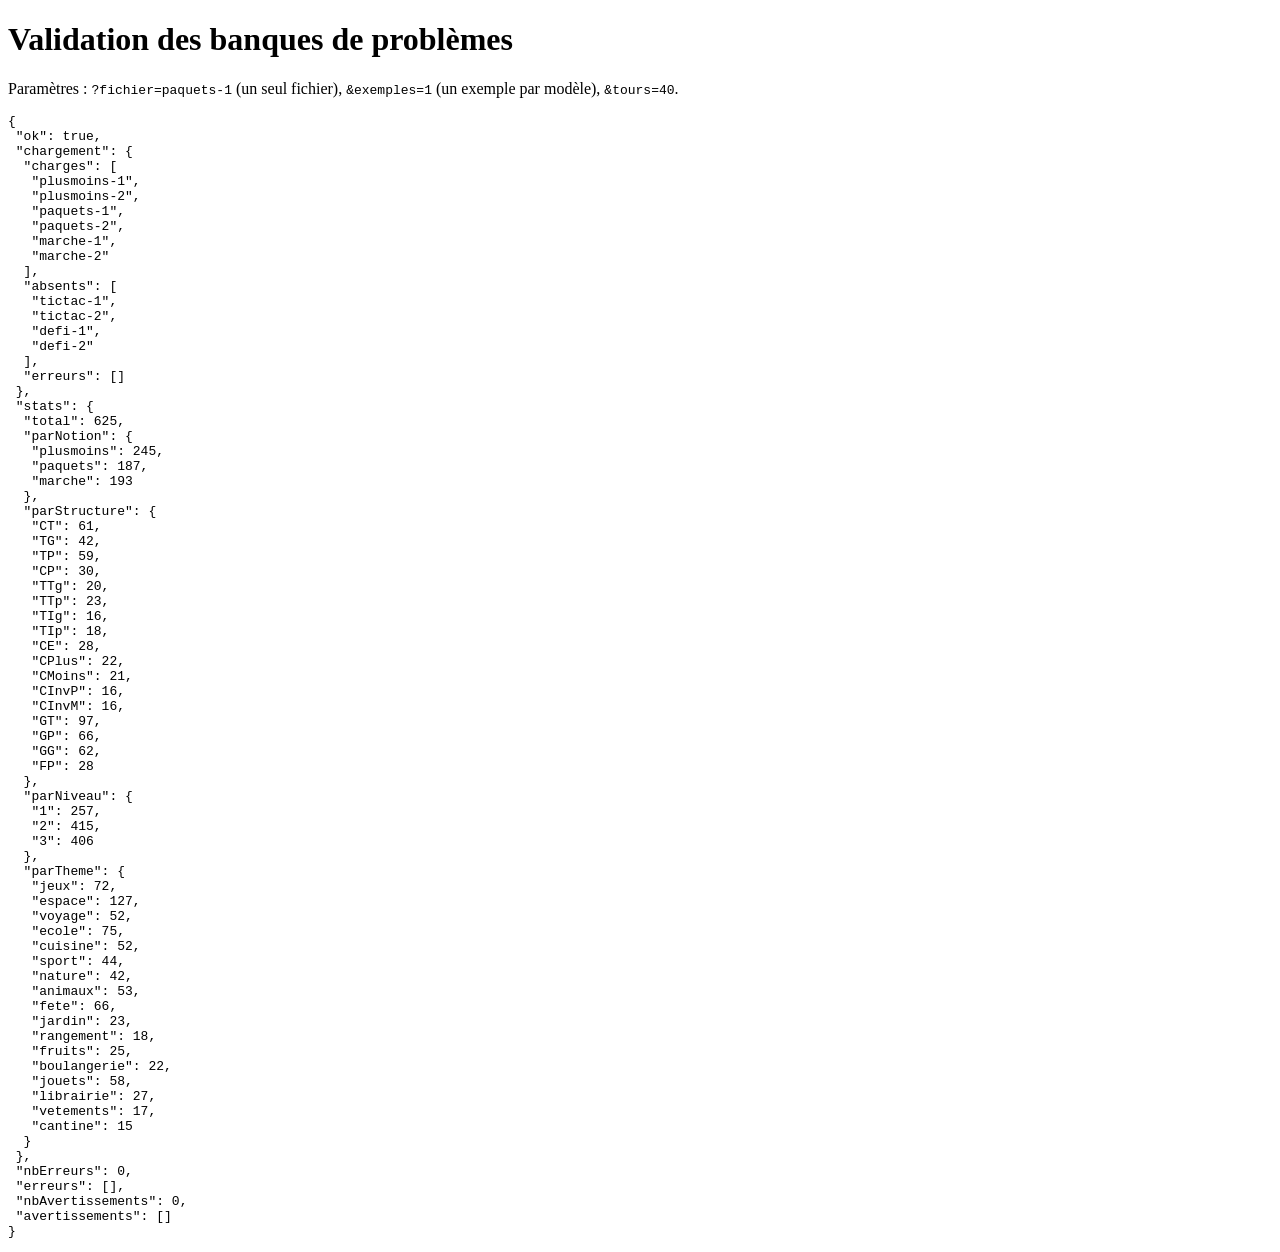
==== tests/banques.html @ befbda26 "v2 : moteur de problèmes, sauvegarde v2, 6 banques (625 modèles), couche jeu" ====
<!doctype html>
<html lang="fr">
<head>
  <meta charset="utf-8">
  <title>Validation des banques de problèmes</title>
</head>
<body>
  <h1>Validation des banques de problèmes</h1>
  <p>Paramètres : <code>?fichier=paquets-1</code> (un seul fichier), <code>&amp;exemples=1</code> (un exemple par modèle), <code>&amp;tours=40</code>.</p>
  <pre id="resultat">en cours…</pre>
  <script src="../js/problemes/moteur.js"></script>
  <script>
  'use strict';
  const FICHIERS = ['plusmoins-1', 'plusmoins-2', 'paquets-1', 'paquets-2', 'marche-1', 'marche-2', 'tictac-1', 'tictac-2', 'defi-1', 'defi-2'];
  const params = new URLSearchParams(location.search);
  const choisis = params.get('fichier') ? params.get('fichier').split(',') : FICHIERS;
  const TOURS = parseInt(params.get('tours') || '40', 10);
  const AVEC_EXEMPLES = params.get('exemples') === '1';
  const chargement = { charges: [], absents: [], erreurs: [] };

  // Fichier courant pendant le chargement, pour savoir d'où vient chaque modèle
  const origine = {};
  const ajouterOriginal = Problemes.ajouter;

  function charger(nom) {
    return new Promise(res => {
      const s = document.createElement('script');
      s.src = `../js/problemes/banques/${nom}.js`;
      s.onload = () => { chargement.charges.push(nom); res(); };
      s.onerror = () => { chargement.absents.push(nom); res(); };
      document.body.append(s);
    });
  }
  window.addEventListener('error', e => chargement.erreurs.push(`${e.filename ? e.filename.split('/').pop() : ''}:${e.lineno} ${e.message}`));

  const LABELS_REQUIS = { pt: ['tout', 'p1', 'p2'], cmp: ['grand', 'petit'], grp: ['total', 'nb', 'taille'], fois: ['petit', 'grand'], frise: [] };

  function lint(texte) {
    const p = [];
    if (/\s{2,}/.test(texte.replace(/ /g, ' '))) p.push('espaces doubles');
    if (/ [.,](?!\d)/.test(texte)) p.push('espace avant . ou ,');
    if (/\bde [aeiouéèêâîôûhAEIOUÉÈÊÂÎÔÛH]/.test(texte) && !/\bde (hauteur|haut|huit|huile)/.test(texte)) p.push('« de » + voyelle (élision ?)');
    if (/\bque [aeiouéèêâîôûAEIOUÉÈÊÂÎÔÛ]/.test(texte)) p.push('« que » + voyelle (élision ?)');
    if (/\bla [aeiouéèêâîôûAEIOUÉ]/.test(texte)) p.push('« la » + voyelle (élision ?)');
    if (/\ble [aeiouéèêâîôûAEIOUÉ]/.test(texte)) p.push('« le » + voyelle (élision ?)');
    if (/undefined|NaN|null|\[object/.test(texte)) p.push('valeur manquante');
    if (/[{}]/.test(texte)) p.push('accolade non remplacée');
    return p;
  }

  async function lancer() {
    for (const f of choisis) {
      Problemes.ajouter = (notion, modeles) => { modeles.forEach(m => { origine[m.id] = f; }); return ajouterOriginal(notion, modeles); };
      await charger(f);
    }
    Problemes.ajouter = ajouterOriginal;

    const erreurs = [], avertissements = [], exemples = [];
    const stats = { total: 0, parNotion: {}, parStructure: {}, parNiveau: { 1: 0, 2: 0, 3: 0 }, parTheme: {} };
    const ctx = { enfant: { n: 'Emma', g: 'f' }, amis: [{ n: 'Inès', g: 'f' }, { n: 'Hugo', g: 'm' }], pnj: { n: 'Zubi', g: 'm' } };

    for (const notion of Problemes.NOTIONS) {
      for (const m of Problemes.BANQUES[notion]) {
        if (!origine[m.id]) continue;
        stats.total++;
        stats.parNotion[notion] = (stats.parNotion[notion] || 0) + 1;
        stats.parStructure[m.structure] = (stats.parStructure[m.structure] || 0) + 1;
        (m.themes || ['(aucun)']).forEach(t => { stats.parTheme[t] = (stats.parTheme[t] || 0) + 1; });
        if (!m.themes || !m.themes.length) avertissements.push({ id: m.id, message: 'aucun thème' });
        const niveaux = Problemes.niveauxDe(m);
        let exemple = null;
        for (const niv of niveaux) {
          stats.parNiveau[niv]++;
          let rates = 0;
          const maxNombre = { valeur: 0 };
          for (let i = 0; i < TOURS; i++) {
            let p;
            try {
              p = Problemes.instancier(m, notion, niv, ctx, { piege: i % 3 === 0 });
            } catch (e) {
              erreurs.push({ id: m.id, niv, message: 'exception : ' + e.message });
              break;
            }
            if (!p) { rates++; continue; }
            if (!exemple && niv === niveaux[0]) exemple = p;
            const textes = [...p.oral, p.reponse.juste, ...p.reponse.fausses, ...p.etapes.map(e => e.question || '')];
            const tout = textes.join(' | ');
            const pbs = new Set();
            textes.forEach(t => lint(t).forEach(x => pbs.add(x)));
            pbs.forEach(x => (x.includes('élision') ? avertissements : erreurs).push({ id: m.id, niv, message: x, exemple: tout }));
            if (!p.question.trim().endsWith('?')) erreurs.push({ id: m.id, niv, message: 'la question ne finit pas par « ? »', exemple: p.question });
            p.oral.slice(0, -1).forEach(o => { if (!/[.!]$/.test(o.trim())) erreurs.push({ id: m.id, niv, message: 'phrase sans point final', exemple: o }); });
            if (p.reponse.fausses.length < 2) erreurs.push({ id: m.id, niv, message: 'il faut au moins 2 phrases fausses' });
            if (new Set([p.reponse.juste, ...p.reponse.fausses]).size !== p.reponse.fausses.length + 1) erreurs.push({ id: m.id, niv, message: 'phrases réponse identiques', exemple: tout });
            const rTexte = Problemes.formater(p.vals.r, p.formats.r || 'nombre');
            if (!p.reponse.juste.includes(rTexte)) erreurs.push({ id: m.id, niv, message: 'la phrase juste ne contient pas le résultat ' + rTexte, exemple: p.reponse.juste });
            for (const e of p.etapes) {
              const o = e.op;
              const calc = { '+': o.g + o.d, '−': o.g - o.d, '×': o.g * o.d, '÷': o.g / o.d }[o.signe];
              if (calc !== o.r) erreurs.push({ id: m.id, niv, message: `calcul incohérent ${o.g} ${o.signe} ${o.d} ≠ ${o.r}` });
              if (e.schema) {
                for (const lab of LABELS_REQUIS[e.schema.forme] || []) if (!e.schema.labels[lab]) erreurs.push({ id: m.id, niv, message: `label de schéma manquant : ${lab}` });
              }
            }
            if (p.etapes.length > 1) {
              const e0 = p.etapes[0];
              if (!e0.question || !e0.question.trim().endsWith('?')) erreurs.push({ id: m.id, niv, message: 'deux étapes : sousQuestion manquante ou sans « ? »' });
              if ((e0.autresQuestions || []).length < 2) erreurs.push({ id: m.id, niv, message: 'deux étapes : il faut au moins 2 autresQuestions' });
              if (!p.cartes.x || /undefined/.test(p.cartes.x)) erreurs.push({ id: m.id, niv, message: 'deux étapes : uniteX manquante' });
            }
            const manquantes = p.utiles.filter(k => !p.cartes[k]);
            if (manquantes.length) erreurs.push({ id: m.id, niv, message: 'données sans carte : ' + manquantes });
            for (const k of ['a', 'b', 'c', 'r', 'x']) if (p.vals[k] != null && (p.formats[k] || 'nombre') === 'nombre') maxNombre.valeur = Math.max(maxNombre.valeur, p.vals[k]);
          }
          if (rates > TOURS * 0.2) erreurs.push({ id: m.id, niv, message: `nombres impossibles à tirer (${rates}/${TOURS} échecs) : vérifier max/limites/nombres()` });
          if (niv === 1 && maxNombre.valeur > 100) avertissements.push({ id: m.id, niv, message: `grade 1 avec un nombre jusqu'à ${maxNombre.valeur} (attendu ≤ 100)` });
          if (niv === 2 && maxNombre.valeur > 1000) avertissements.push({ id: m.id, niv, message: `grade 2 avec un nombre jusqu'à ${maxNombre.valeur} (attendu ≤ 1 000)` });
        }
        if (AVEC_EXEMPLES && exemple) exemples.push(`[${m.id} ${m.structure}] ${exemple.oral.join(' ')} → ${exemple.etapes.map(e => `${e.op.g} ${e.op.signe} ${e.op.d} = ${e.op.r}`).join(' ; ')} | ✔ ${exemple.reponse.juste} | ✘ ${exemple.reponse.fausses.join(' / ')}`);
      }
    }
    const uniques = (liste) => {
      const vus = new Set();
      return liste.filter(e => { const k = e.id + '|' + e.message; if (vus.has(k)) return false; vus.add(k); return true; });
    };
    const E = uniques(erreurs), A = uniques(avertissements);
    const rapport = {
      ok: E.length === 0 && chargement.erreurs.length === 0,
      chargement, stats,
      nbErreurs: E.length, erreurs: E.slice(0, 150),
      nbAvertissements: A.length, avertissements: A.slice(0, 100),
    };
    if (AVEC_EXEMPLES) rapport.exemples = exemples;
    document.getElementById('resultat').textContent = JSON.stringify(rapport, null, 1);
  }
  lancer();
  </script>
</body>
</html>
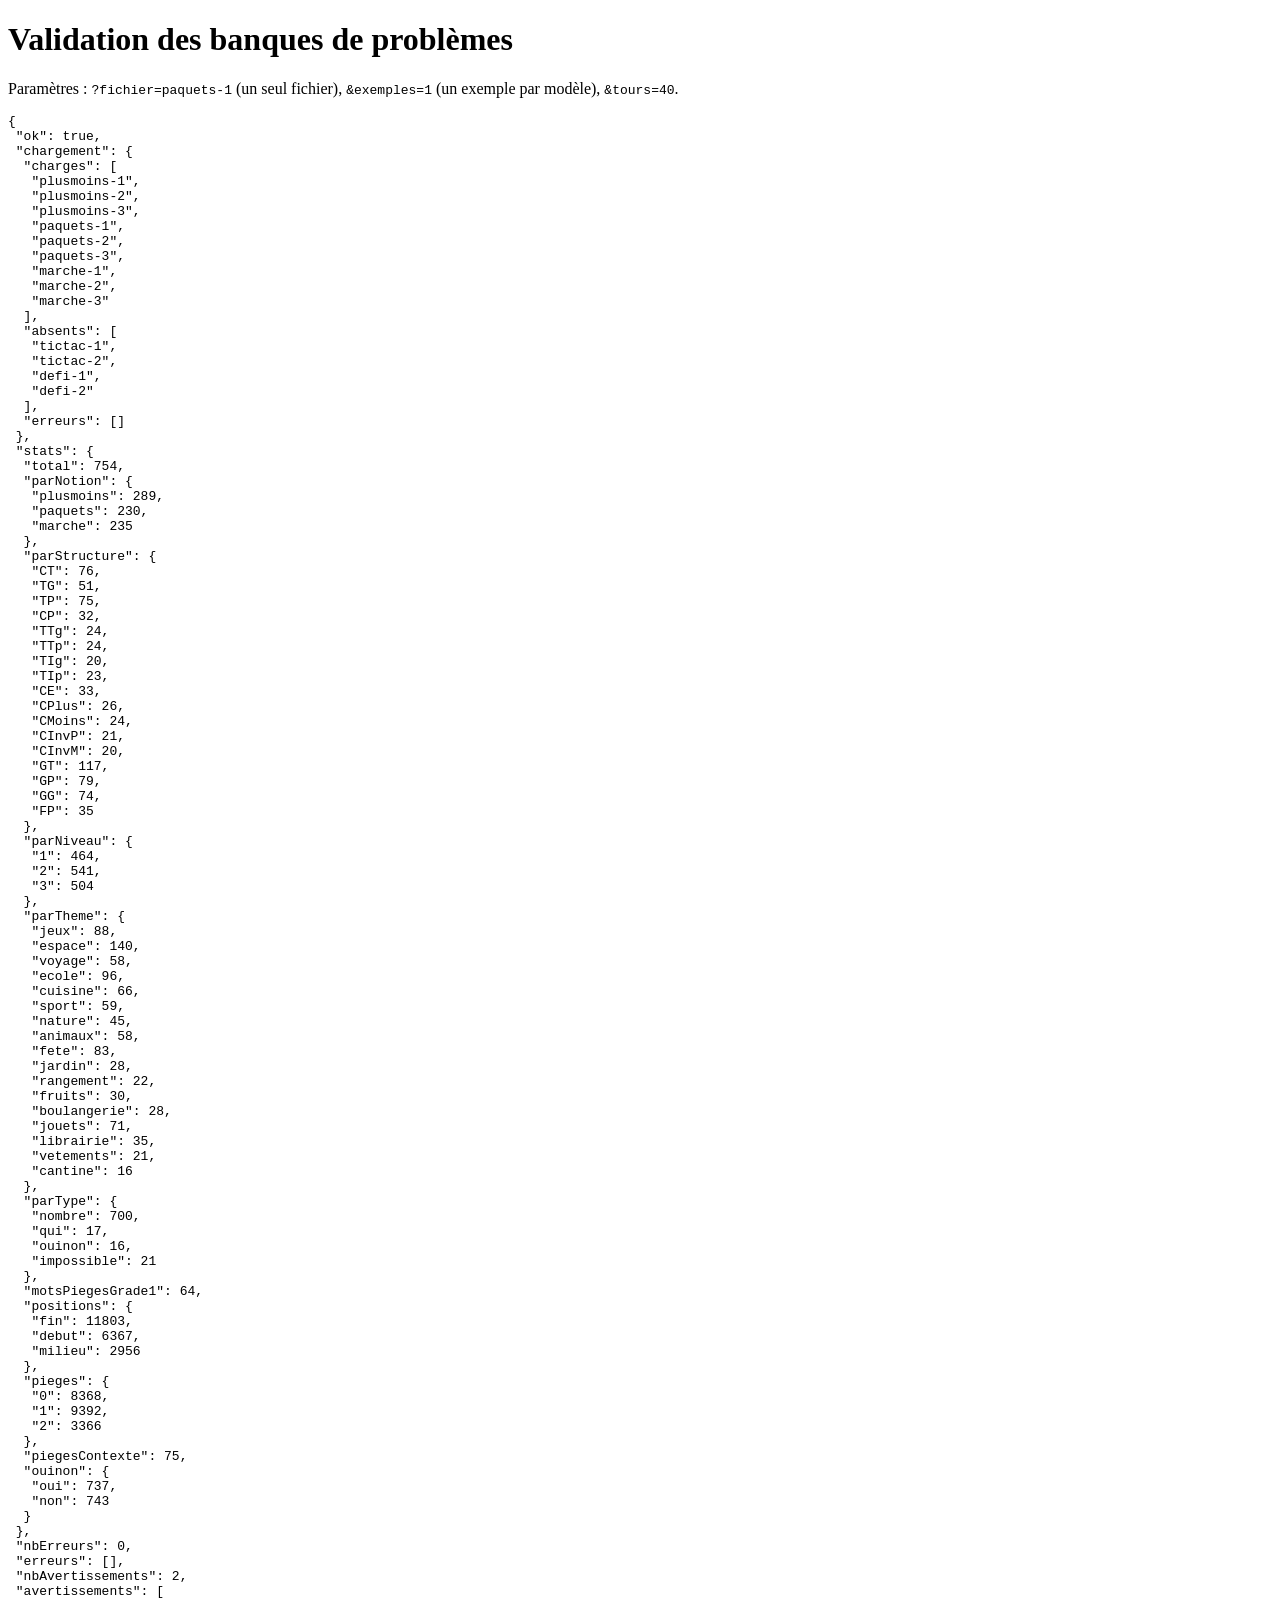
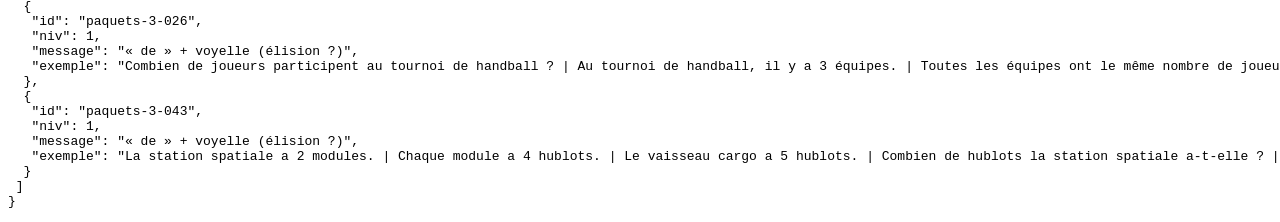
==== commit d7bb084c: "Lecture obligatoire : question à place variable, pièges, mots-pièges dès le grade 1, réponses qui/ou" ====
--- a/tests/banques.html
+++ b/tests/banques.html
@@ -11,7 +11,7 @@
   <script src="../js/problemes/moteur.js"></script>
   <script>
   'use strict';
-  const FICHIERS = ['plusmoins-1', 'plusmoins-2', 'paquets-1', 'paquets-2', 'marche-1', 'marche-2', 'tictac-1', 'tictac-2', 'defi-1', 'defi-2'];
+  const FICHIERS = ['plusmoins-1', 'plusmoins-2', 'plusmoins-3', 'paquets-1', 'paquets-2', 'paquets-3', 'marche-1', 'marche-2', 'marche-3', 'tictac-1', 'tictac-2', 'defi-1', 'defi-2'];
   const params = new URLSearchParams(location.search);
   const choisis = params.get('fichier') ? params.get('fichier').split(',') : FICHIERS;
   const TOURS = parseInt(params.get('tours') || '40', 10);
@@ -25,7 +25,7 @@
   function charger(nom) {
     return new Promise(res => {
       const s = document.createElement('script');
-      s.src = `../js/problemes/banques/${nom}.js`;
+      s.src = nom === 'exemples' ? 'exemples.js' : `../js/problemes/banques/${nom}.js`;   // ?fichier=exemples : tests/exemples.js
       s.onload = () => { chargement.charges.push(nom); res(); };
       s.onerror = () => { chargement.absents.push(nom); res(); };
       document.body.append(s);
@@ -39,10 +39,11 @@
     const p = [];
     if (/\s{2,}/.test(texte.replace(/ /g, ' '))) p.push('espaces doubles');
     if (/ [.,](?!\d)/.test(texte)) p.push('espace avant . ou ,');
-    if (/\bde [aeiouéèêâîôûhAEIOUÉÈÊÂÎÔÛH]/.test(texte) && !/\bde (hauteur|haut|huit|huile)/.test(texte)) p.push('« de » + voyelle (élision ?)');
-    if (/\bque [aeiouéèêâîôûAEIOUÉÈÊÂÎÔÛ]/.test(texte)) p.push('« que » + voyelle (élision ?)');
-    if (/\bla [aeiouéèêâîôûAEIOUÉ]/.test(texte)) p.push('« la » + voyelle (élision ?)');
-    if (/\ble [aeiouéèêâîôûAEIOUÉ]/.test(texte)) p.push('« le » + voyelle (élision ?)');
+    // (?<!\p{L}) : vrai début de mot, même après une lettre accentuée (« bibliothèque a » n'est pas « que a »)
+    if (/(?<!\p{L})de [aeiouéèêâîôûhAEIOUÉÈÊÂÎÔÛH]/u.test(texte) && !/(?<!\p{L})de (hauteur|haut|huit|huile)/u.test(texte)) p.push('« de » + voyelle (élision ?)');
+    if (/(?<!\p{L})que [aeiouéèêâîôûAEIOUÉÈÊÂÎÔÛ]/u.test(texte)) p.push('« que » + voyelle (élision ?)');
+    if (/(?<!\p{L})la [aeiouéèêâîôûAEIOUÉ]/u.test(texte)) p.push('« la » + voyelle (élision ?)');
+    if (/(?<!\p{L})le [aeiouéèêâîôûAEIOUÉ]/u.test(texte)) p.push('« le » + voyelle (élision ?)');
     if (/undefined|NaN|null|\[object/.test(texte)) p.push('valeur manquante');
     if (/[{}]/.test(texte)) p.push('accolade non remplacée');
     return p;
@@ -56,7 +57,53 @@
     Problemes.ajouter = ajouterOriginal;
 
     const erreurs = [], avertissements = [], exemples = [];
-    const stats = { total: 0, parNotion: {}, parStructure: {}, parNiveau: { 1: 0, 2: 0, 3: 0 }, parTheme: {} };
+    const stats = {
+      total: 0, parNotion: {}, parStructure: {}, parNiveau: { 1: 0, 2: 0, 3: 0 }, parTheme: {}, parType: {},
+      motsPiegesGrade1: 0, positions: {}, pieges: { 0: 0, 1: 0, 2: 0 }, piegesContexte: 0, ouinon: { oui: 0, non: 0 },
+    };
+    const PA = Problemes.perso({ n: 'Inès', g: 'f' }), PB = Problemes.perso({ n: 'Hugo', g: 'm' });
+    const PD = { ils: 'ils', Ils: 'Ils', eux: 'eux' };
+    const rndT = (a, b) => a + Math.floor(Math.random() * (b - a + 1));
+    // Vérifications propres au modèle (champs facultatifs : reponse, piegesContexte, questionFin, questionDebut, phrasesDebut)
+    function verifierModele(m) {
+      const E = message => erreurs.push({ id: m.id, message });
+      if (m.reponse != null && !Problemes.TYPES_REPONSE.includes(m.reponse)) E(`reponse inconnue « ${m.reponse} » (nombre, qui, ouinon, impossible)`);
+      if (m.ouiSi != null && m.reponse !== 'ouinon') E('ouiSi sans reponse: \'ouinon\'');
+      if (m.ouiSi != null && typeof m.ouiSi !== 'function' && !['plus', 'moins'].includes(m.ouiSi)) E("ouiSi : 'plus', 'moins' ou une fonction v => booléen");
+      if (m.questionFin != null && typeof m.questionFin !== 'boolean') E('questionFin doit valoir true ou false');
+      let t;
+      try { t = m.texte(PA, PB, PD); } catch (e) { E('texte() : exception ' + e.message); return; }
+      const trous = s => (String(s).match(/\{[abcx](?:\|[^}]*)?\}/g) || []).map(x => x.slice(1, 2)).sort().join('');
+      if (t.phrasesDebut) {
+        if (!Array.isArray(t.phrasesDebut)) E('phrasesDebut doit être un tableau de phrases');
+        else if (trous(t.phrasesDebut.join(' ')) !== trous(t.phrases.join(' '))) E('phrasesDebut : pas les mêmes nombres {a} {b}… que phrases');
+      }
+      if (t.questionDebut != null && (trous(t.questionDebut) !== trous(t.question) || !/\?$/.test(t.questionDebut.trim()))) E('questionDebut : mêmes nombres que question, et finit par « ? »');
+      if (m.reponse === 'qui' && !(Array.isArray(t.candidats) && t.candidats.every(c => c && c.nom && /^[abcr]$/.test(c.k) && c.phrase))) E("'qui' : texte().candidats = [{ nom, k: 'r'|'a'|'b'|'c', phrase }, …]");
+      if (m.reponse === 'ouinon' && !(t.oui && t.non)) E("'ouinon' : texte() doit fournir oui et non");
+      if (m.reponse === 'impossible' && !t.manque) E("'impossible' : texte() doit fournir manque");
+      if (m.piegesContexte != null) {
+        if (!Array.isArray(m.piegesContexte) || !m.piegesContexte.length) { E('piegesContexte doit être un tableau non vide'); return; }
+        stats.piegesContexte++;
+        m.piegesContexte.forEach((pc, j) => {
+          if (!pc || typeof pc.f !== 'function' || typeof pc.v !== 'function') { E(`piegesContexte[${j}] : il faut { f: (A, B) => phrase, v: (niv, rnd) => nombre }`); return; }
+          let ph;
+          try { ph = pc.f(PA, PB, PD); } catch (e) { E(`piegesContexte[${j}].f : exception ${e.message}`); return; }
+          const holes = String(ph).match(/\{[^}]*\}/g) || [];
+          if (holes.length !== 1 || !/^\{d(\|[^}]+)?\}$/.test(holes[0])) E(`piegesContexte[${j}] : la phrase doit contenir exactement un trou {d|unité} (${ph})`);
+          if (!/[.!]$/.test(String(ph).trim())) E(`piegesContexte[${j}] : la phrase doit finir par un point (${ph})`);
+          lint(String(ph).replace(/\{d(\|([^}]*))?\}/, (x, y, u) => '12' + (u ? ' ' + u : ''))).forEach(x => (x.includes('élision') ? avertissements : erreurs).push({ id: m.id, message: `piegesContexte[${j}] : ${x}`, exemple: ph }));
+          if (Problemes.dependDuContexte(ph)) avertissements.push({ id: m.id, message: `piegesContexte[${j}] : la phrase semble dépendre du contexte (pronom) : nommer la personne`, exemple: ph });
+          for (const niv of Problemes.niveauxDe(m)) {
+            for (let k = 0; k < 5; k++) {
+              let val;
+              try { val = pc.v(niv, rndT); } catch (e) { E(`piegesContexte[${j}].v : exception ${e.message}`); return; }
+              if (!Number.isInteger(val) || val < 1) { E(`piegesContexte[${j}].v(${niv}) doit renvoyer un entier ≥ 1 (reçu ${val})`); return; }
+            }
+          }
+        });
+      }
+    }
     const ctx = { enfant: { n: 'Emma', g: 'f' }, amis: [{ n: 'Inès', g: 'f' }, { n: 'Hugo', g: 'm' }], pnj: { n: 'Zubi', g: 'm' } };
 
     for (const notion of Problemes.NOTIONS) {
@@ -67,7 +114,11 @@
         stats.parStructure[m.structure] = (stats.parStructure[m.structure] || 0) + 1;
         (m.themes || ['(aucun)']).forEach(t => { stats.parTheme[t] = (stats.parTheme[t] || 0) + 1; });
         if (!m.themes || !m.themes.length) avertissements.push({ id: m.id, message: 'aucun thème' });
+        verifierModele(m);
+        const typeM = Problemes.typeDe(m);
+        stats.parType[typeM] = (stats.parType[typeM] || 0) + 1;
         const niveaux = Problemes.niveauxDe(m);
+        if (niveaux.includes(1) && Problemes.estMotPiege(m)) stats.motsPiegesGrade1++;
         let exemple = null;
         for (const niv of niveaux) {
           stats.parNiveau[niv]++;
@@ -76,24 +127,54 @@
           for (let i = 0; i < TOURS; i++) {
             let p;
             try {
-              p = Problemes.instancier(m, notion, niv, ctx, { piege: i % 3 === 0 });
+              // 1 tirage sur 3 au naturel (statistiques), les autres forcent les pièges et la place de la question
+              p = Problemes.instancier(m, notion, niv, ctx, i % 3 === 0 ? {} : i % 3 === 1 ? { piege: 2, position: 'debut' } : { piege: 1, position: 'milieu' });
             } catch (e) {
               erreurs.push({ id: m.id, niv, message: 'exception : ' + e.message });
               break;
             }
             if (!p) { rates++; continue; }
             if (!exemple && niv === niveaux[0]) exemple = p;
-            const textes = [...p.oral, p.reponse.juste, ...p.reponse.fausses, ...p.etapes.map(e => e.question || '')];
+            const textes = [...p.oral, p.reponse.juste, ...p.reponse.fausses, p.reponse.manque || '', ...p.etapes.map(e => e.question || '')];
             const tout = textes.join(' | ');
             const pbs = new Set();
             textes.forEach(t => lint(t).forEach(x => pbs.add(x)));
             pbs.forEach(x => (x.includes('élision') ? avertissements : erreurs).push({ id: m.id, niv, message: x, exemple: tout }));
             if (!p.question.trim().endsWith('?')) erreurs.push({ id: m.id, niv, message: 'la question ne finit pas par « ? »', exemple: p.question });
-            p.oral.slice(0, -1).forEach(o => { if (!/[.!]$/.test(o.trim())) erreurs.push({ id: m.id, niv, message: 'phrase sans point final', exemple: o }); });
-            if (p.reponse.fausses.length < 2) erreurs.push({ id: m.id, niv, message: 'il faut au moins 2 phrases fausses' });
-            if (new Set([p.reponse.juste, ...p.reponse.fausses]).size !== p.reponse.fausses.length + 1) erreurs.push({ id: m.id, niv, message: 'phrases réponse identiques', exemple: tout });
-            const rTexte = Problemes.formater(p.vals.r, p.formats.r || 'nombre');
-            if (!p.reponse.juste.includes(rTexte)) erreurs.push({ id: m.id, niv, message: 'la phrase juste ne contient pas le résultat ' + rTexte, exemple: p.reponse.juste });
+            if (p.phrases.filter(ph => ph.question).length !== 1) erreurs.push({ id: m.id, niv, message: 'il faut exactement une question', exemple: tout });
+            p.phrases.forEach((ph, j) => { if (!ph.question && !/[.!]$/.test(p.oral[j].trim())) erreurs.push({ id: m.id, niv, message: 'phrase sans point final', exemple: p.oral[j] }); });
+            stats.positions[p.position] = (stats.positions[p.position] || 0) + (i % 3 === 0 ? 1 : 0);
+            if (i % 3 === 0) stats.pieges[p.distracteurs.length]++;
+            const type = p.typeReponse;
+            if (!Problemes.TYPES_REPONSE.includes(type)) erreurs.push({ id: m.id, niv, message: 'reponse inconnue : ' + type });
+            const minFausses = type === 'nombre' ? 2 : type === 'impossible' ? 0 : 1;
+            if (p.reponse.fausses.length < minFausses) erreurs.push({ id: m.id, niv, message: `il faut au moins ${minFausses} phrase(s) fausse(s)` });
+            if (!p.reponse.juste || new Set([p.reponse.juste, ...p.reponse.fausses]).size !== p.reponse.fausses.length + 1) erreurs.push({ id: m.id, niv, message: 'phrases réponse vides ou identiques', exemple: tout });
+            if (type === 'nombre') {
+              const rTexte = Problemes.formater(p.vals.r, p.formats.r || 'nombre');
+              if (!p.reponse.juste.includes(rTexte)) erreurs.push({ id: m.id, niv, message: 'la phrase juste ne contient pas le résultat ' + rTexte, exemple: p.reponse.juste });
+            }
+            if ((type === 'qui' || type === 'ouinon') && m.structure === 'D2') erreurs.push({ id: m.id, niv, message: `reponse '${type}' impossible avec une structure à deux étapes` });
+            if (type === 'qui') {
+              const cmp = p.reponse.comparaison || [];
+              if (cmp.length < 2) erreurs.push({ id: m.id, niv, message: "'qui' : il faut au moins 2 candidats { nom, k, phrase }" });
+              if (cmp.some(c => !c.label || c.valeur == null)) erreurs.push({ id: m.id, niv, message: "'qui' : candidat sans nom ou clé inconnue", exemple: JSON.stringify(cmp) });
+              if (new Set(cmp.map(c => c.valeur)).size !== cmp.length) erreurs.push({ id: m.id, niv, message: "'qui' : deux candidats à égalité" });
+              if (cmp.some(c => c.k !== 'r' && !p.cartes[c.k])) erreurs.push({ id: m.id, niv, message: "'qui' : la valeur d'un candidat n'est pas écrite dans l'énoncé" });
+              if (!p.reponse.juste.includes(p.reponse.gagnant)) erreurs.push({ id: m.id, niv, message: "'qui' : la phrase du candidat ne contient pas son nom", exemple: p.reponse.juste });
+            }
+            if (type === 'ouinon') {
+              if (!p.cartes.c) erreurs.push({ id: m.id, niv, message: "'ouinon' : la valeur à comparer {c|…} doit être écrite dans l'énoncé (ou la question)" });
+              if (!/^Oui\b/.test(p.reponse.oui ? p.reponse.juste : p.reponse.fausses[0]) || !/^Non\b/.test(p.reponse.oui ? p.reponse.fausses[0] : p.reponse.juste)) erreurs.push({ id: m.id, niv, message: "'ouinon' : oui doit commencer par « Oui », non par « Non »", exemple: tout });
+              if (p.vals.c === p.vals.r) erreurs.push({ id: m.id, niv, message: "'ouinon' : c égal au résultat" });
+              stats.ouinon[p.reponse.oui ? 'oui' : 'non']++;
+            }
+            if (type === 'impossible') {
+              if (!(p.reponse.manquantes || []).length) erreurs.push({ id: m.id, niv, message: "'impossible' : aucune donnée du calcul ne manque dans l'énoncé (retirer {a} ou {b} du texte)", exemple: tout });
+              if (!p.reponse.manque) erreurs.push({ id: m.id, niv, message: "'impossible' : texte manque absent (« On ne sait pas combien… »)" });
+              if (p.utiles.length < 1) erreurs.push({ id: m.id, niv, message: "'impossible' : il faut au moins une donnée utile écrite" });
+            }
+            if ((p.distracteurs || []).some(k => p.vals[k] == null || !p.cartes[k])) erreurs.push({ id: m.id, niv, message: 'phrase piège sans nombre', exemple: tout });
             for (const e of p.etapes) {
               const o = e.op;
               const calc = { '+': o.g + o.d, '−': o.g - o.d, '×': o.g * o.d, '÷': o.g / o.d }[o.signe];
@@ -119,6 +200,16 @@
         if (AVEC_EXEMPLES && exemple) exemples.push(`[${m.id} ${m.structure}] ${exemple.oral.join(' ')} → ${exemple.etapes.map(e => `${e.op.g} ${e.op.signe} ${e.op.d} = ${e.op.r}`).join(' ; ')} | ✔ ${exemple.reponse.juste} | ✘ ${exemple.reponse.fausses.join(' / ')}`);
       }
     }
+    // Auto-test de l'heuristique « phrase qui dépend de la précédente » (place de la question, des pièges)
+    const LIBRES = ['Combien de billes Léa a-t-elle en tout ?', 'Combien de billes reste-t-il à Léa ?', 'Quelle longueur mesurent les deux rubans ensemble ?',
+      'Combien de bonbons chaque ami reçoit-il ?', "Léa a-t-elle assez d'argent pour acheter un livre à 15 € ?", 'Emma achète 3 cahiers à 4 € chacun.',
+      'Le train part en retard.', 'À quelle heure le car arrive-t-il ?', "Combien d'argent le magasin a-t-il gagné aujourd'hui ?", 'Qui a le plus de billes ?'];
+    const LIEES = ['Combien en a-t-elle ?', 'Elle en gagne 5.', "C'est 9 points de plus que Tom.", 'Combien de billes ont-ils en tout ?', 'Ensuite, Tom gagne 4 billes.',
+      'Tom les range dans une boîte.', "Combien d'œufs a-t-il ?", 'Il lui en reste 3.', 'Combien de billes chacun reçoit-il ?', 'Pour les ranger, Léa prend une boîte.',
+      'Léa en mange 3.', 'Combien de pages lui reste-t-il à lire ?', 'Tom a aussi des billes.'];
+    LIBRES.filter(x => Problemes.dependDuContexte(x)).forEach(x => erreurs.push({ id: 'moteur', message: 'dependDuContexte : phrase autonome jugée dépendante', exemple: x }));
+    LIEES.filter(x => !Problemes.dependDuContexte(x)).forEach(x => erreurs.push({ id: 'moteur', message: 'dependDuContexte : phrase dépendante non détectée', exemple: x }));
+
     const uniques = (liste) => {
       const vus = new Set();
       return liste.filter(e => { const k = e.id + '|' + e.message; if (vus.has(k)) return false; vus.add(k); return true; });
